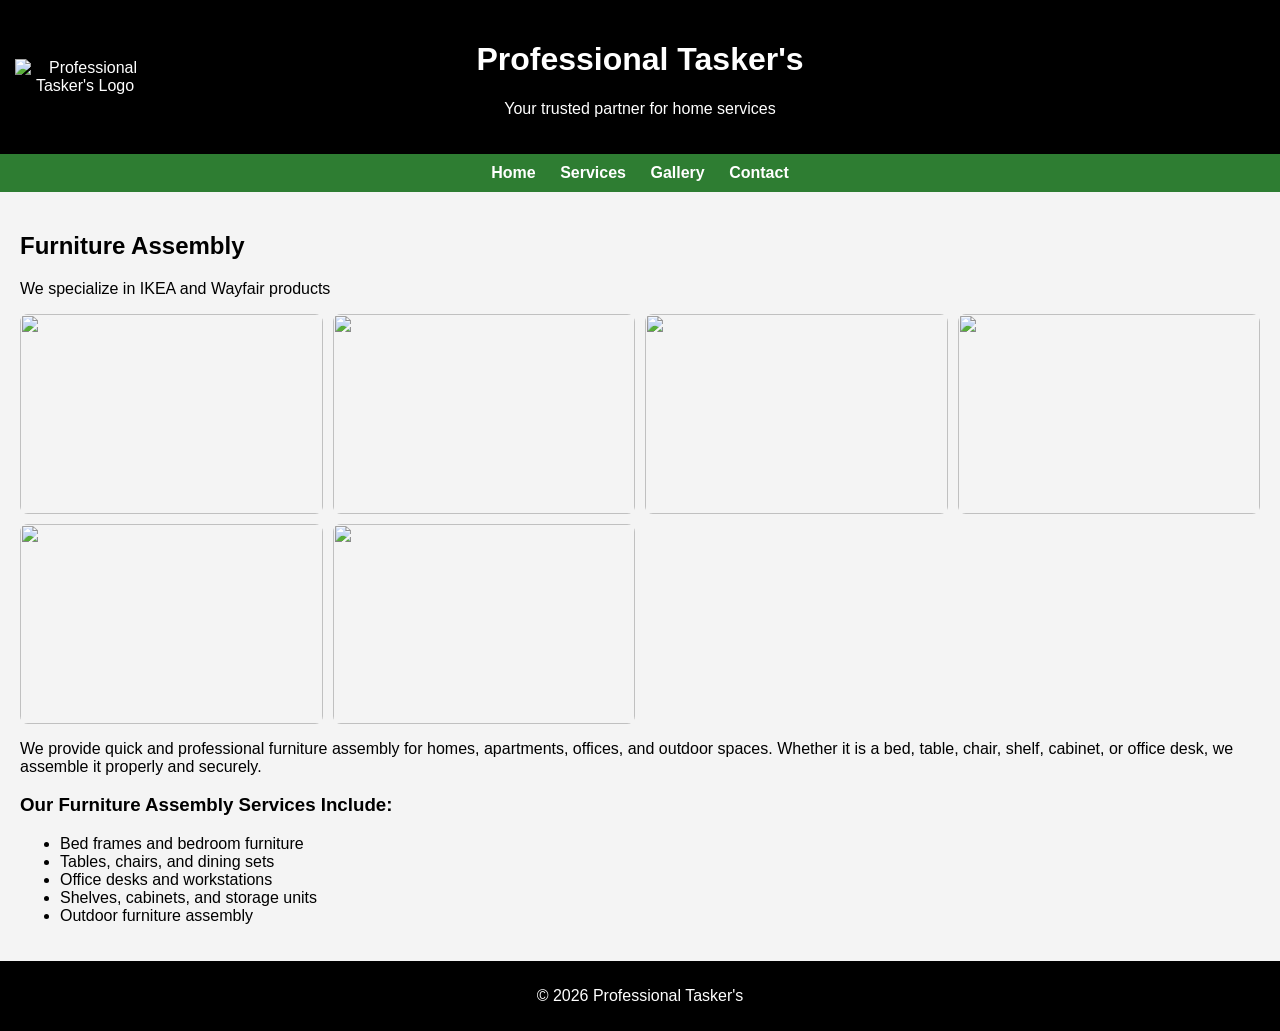
==== accent.html @ 63bef6c0 "Add files via upload" ====
<!DOCTYPE html>
<html lang="en">
<head>
  <meta charset="UTF-8">
  <meta name="viewport" content="width=device-width, initial-scale=1.0">
  <title>Furniture Assembly | Professional Tasker's</title>
  <link rel="stylesheet" href="assets/styles.css">
</head>
<body>

<header class="header">
  <img class="logo" src="assets/logo.png" alt="Professional Tasker's Logo">
  <div class="header-text">
    <h1>Professional Tasker's</h1>
    <p>Your trusted partner for home services</p>
  </div>
</header>

<nav>
  <a href="index.html">Home</a>
  <a href="index.html#services">Services</a>
  <a href="index.html#gallery">Gallery</a>
  <a href="index.html#contact">Contact</a>
</nav>

<section class="service-page">
  <h2>Furniture Assembly</h2>
  <p>We specialize in IKEA and Wayfair products</p>
<div class="gallery">
<img src="assets/picture1.jpeg">
<img src="assets/picture2.jpeg">
<img src="assets/picture3.jpeg">
<img src="assets/picture4.jpeg">
<img src="assets/picture5.jpeg">
<img src="assets/picture6.jpeg">
   </div>

  <p>
    We provide quick and professional furniture assembly for homes, apartments, offices, and outdoor spaces.
    Whether it is a bed, table, chair, shelf, cabinet, or office desk, we assemble it properly and securely.
  </p>

  <h3>Our Furniture Assembly Services Include:</h3>
  <ul>
    <li>Bed frames and bedroom furniture</li>
    <li>Tables, chairs, and dining sets</li>
    <li>Office desks and workstations</li>
    <li>Shelves, cabinets, and storage units</li>
    <li>Outdoor furniture assembly</li>
  </ul>

</section>

<footer>
  <p>© 2026 Professional Tasker's</p>
</footer>

</body>
</html>
---- assets/styles.css ----
body {
font-family: Arial, sans-serif;
margin: 0;
background: #f4f4f4;
}

.header {
position: relative;
background: #000;
color: #fff;
padding: 20px;
text-align: center;
margin-bottom: 0;
}

.logo {
position: absolute;
left: 15px;
top: 50%;
transform: translateY(-50%);
width: 140px;
}

nav {
background: #2e7d32;
text-align: center;
padding: 10px;
}

nav a {
color: white;
margin: 0 10px;
text-decoration: none;
font-weight: bold;
}

section {
padding: 20px;
}


.gallery {
display: grid;
grid-template-columns: repeat(auto-fit, minmax(250px, 1fr));
gap: 10px;
}

/* Make gallery thumbnails a consistent height and use object-fit so they crop uniformly */
.gallery img {
width: 100%;
height: 200px;
object-fit: cover;
border-radius: 8px;
display: block;
}

.contact-buttons {
display: flex;
justify-content: center;
gap: 15px;
flex-wrap: wrap;
margin-top: 20px;
}

.btn {
padding: 12px 18px;
text-decoration: none;
color: white;
font-weight: bold;
border-radius: 8px;
}

.call-btn { background: #d32f2f; }
.whatsapp-btn { background: #25D366; }
.email-btn { background: #1976d2; }

.pricing-note {
background: #fff;
padding: 20px;
margin: 20px;
border-left: 6px solid #2e7d32;
border-radius: 8px;
text-align: center;
}

footer {
background: #000;
color: #fff;
text-align: center;
padding: 10px;
}

/* RESPONSIVE DESIGN */
@media (max-width: 768px) {

.logo {
position: static;
transform: none;
display: block;
margin: 0 auto 10px;
width: 100px;
height: 100px;
object-fit: contain;
}

.header {
text-align: center;
}

nav a {
display: inline-block;
margin: 5px;
}

.gallery {
grid-template-columns: 1fr;
}

}

.services-container {
  display: flex;
    flex-direction: column;
    align-items: center;
    padding: 60px 20px;
}

.services-text {
  flex: 1;
  min-width: 280px;
}

.services-video {
  flex: 1;
  min-width: 280px;
}

.services-video video {
  width: 100%;
  height: 200px;
  object-fit: cover;
  border-radius: 10px;
}

.reviews-container {
  max-width: 600px;
  margin: auto;
}

.stars span {
  font-size: 25px;
  cursor: pointer;
  color: gray;
}

.stars span.active {
  color: gold;
}

/* Consolidated services container styles and fixed a color typo */
.services-container {
  padding: 50px 20px;
  background: #ffffff; /* white background */
  color: #000000;
}

.services-title {
  font-size: 2.5rem;
    color: #1b5e20;      /* Dark green */
    text-align: center;
    margin-bottom: 40px;
    width: 100%;
}

.services-grid {
  display: grid;
  grid-template-columns: repeat(auto-fit, minmax(320px, 1fr));
  gap: 30px;
}

.service-card {
  display: flex;
  align-items: center;
  background: #1c1c1c;
  border-radius: 20px;
  overflow: hidden;
  transition: transform 0.3s ease, box-shadow 0.3s ease;
}

.service-card:hover {
  transform: translateY(-5px);
  box-shadow: 0 0 15px rgba(0, 200, 83, 0.4);
}

/* Keep service card images narrower but match height with gallery thumbnails */
.service-card img {
  width: 130px;
  height: 200px;
  object-fit: cover;
}

.service-text {
  padding: 15px;
}

.service-text h3 {
  margin: 0;
  color: #00e676;
}

.service-text p {
  margin: 5px 0 0;
  font-size: 14px;
  color: #ccc;
}

.review {
  border-bottom: 1px solid #ccc;
  margin-top: 10px;
}

/* ========================================
   SERVICE PAGE IMAGES
   Keeps sheds, gazebos, greenhouses, etc.
   the same display size
======================================== */

.service-hero-img {
    width: 330px;
    height: 330px;
    object-fit: cover;
    display: block;
}

@media (max-width: 768px) {
    .service-hero-img {
        width: 100%;
        max-width: 330px;
        height: 330px;
    }
}

/* Ensure any review/user images also follow the same thumbnail sizing */
.reviews-container img {
  width: 100%;
  height: 200px;
  object-fit: cover;
  border-radius: 8px;
}
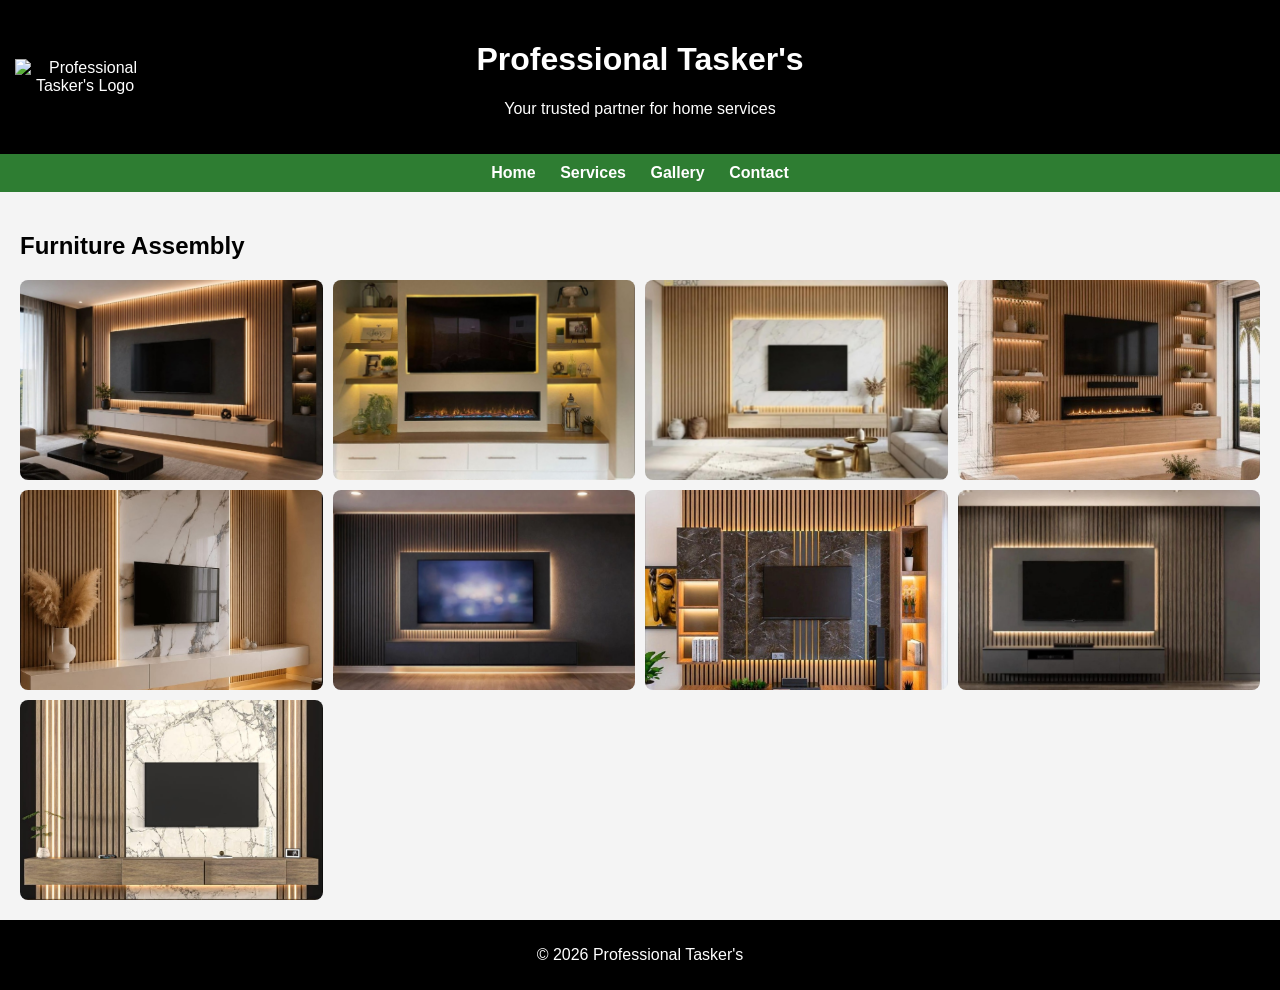
==== commit 569ca298: "Revise accent.html for TV accent wall services Updated the accent.html file to reflect a new title a" ====
--- a/accent.html
+++ b/accent.html
@@ -3,7 +3,7 @@
 <head>
   <meta charset="UTF-8">
   <meta name="viewport" content="width=device-width, initial-scale=1.0">
-  <title>Furniture Assembly | Professional Tasker's</title>
+  <title>Customized TV Accent Walls | Professional Tasker's</title>
   <link rel="stylesheet" href="assets/styles.css">
 </head>
 <body>
@@ -25,29 +25,20 @@
 
 <section class="service-page">
   <h2>Furniture Assembly</h2>
-  <p>We specialize in IKEA and Wayfair products</p>
+  
 <div class="gallery">
-<img src="assets/picture1.jpeg">
-<img src="assets/picture2.jpeg">
-<img src="assets/picture3.jpeg">
-<img src="assets/picture4.jpeg">
-<img src="assets/picture5.jpeg">
-<img src="assets/picture6.jpeg">
+<img src="assets/accent.jpeg">
+<img src="assets/accent1.jpeg">
+<img src="assets/accent2.jpeg">
+<img src="assets/accent3.jpeg">
+<img src="assets/accent4.jpeg">
+<img src="assets/accent5.jpeg">
+<img src="assets/accent6.jpeg">
+<img src="assets/accent7.jpeg">
+<img src="assets/accent8.jpeg">
    </div>
 
-  <p>
-    We provide quick and professional furniture assembly for homes, apartments, offices, and outdoor spaces.
-    Whether it is a bed, table, chair, shelf, cabinet, or office desk, we assemble it properly and securely.
-  </p>
-
-  <h3>Our Furniture Assembly Services Include:</h3>
-  <ul>
-    <li>Bed frames and bedroom furniture</li>
-    <li>Tables, chairs, and dining sets</li>
-    <li>Office desks and workstations</li>
-    <li>Shelves, cabinets, and storage units</li>
-    <li>Outdoor furniture assembly</li>
-  </ul>
+ 
 
 </section>
 
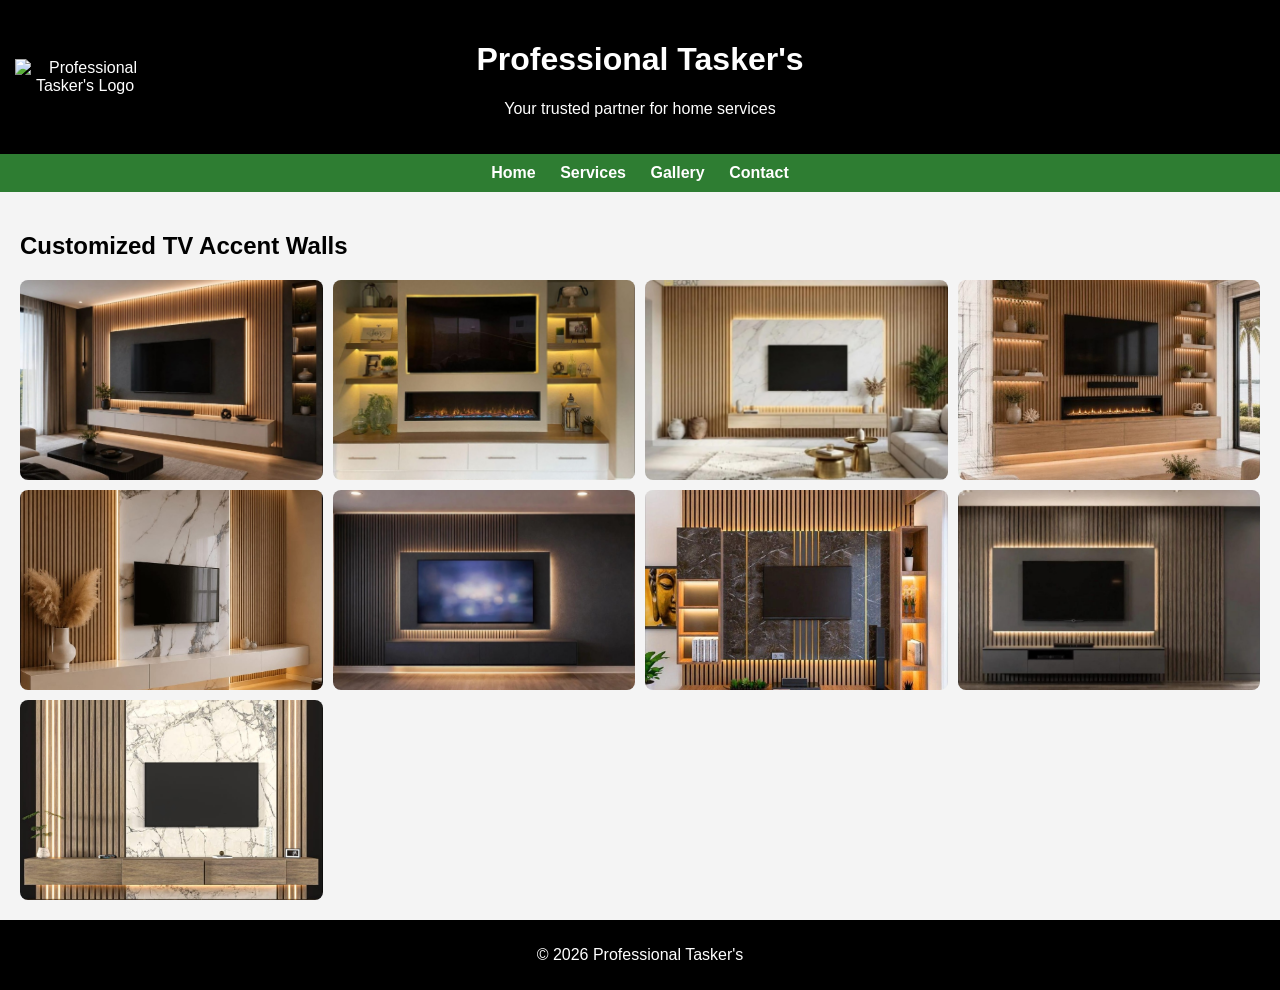
==== commit 3bd00f9c: "Change section heading to 'Customized TV Accent Walls' Updated section heading to reflect service na" ====
--- a/accent.html
+++ b/accent.html
@@ -24,7 +24,7 @@
 </nav>
 
 <section class="service-page">
-  <h2>Furniture Assembly</h2>
+  <h2>Customized TV Accent Walls</h2>
   
 <div class="gallery">
 <img src="assets/accent.jpeg">
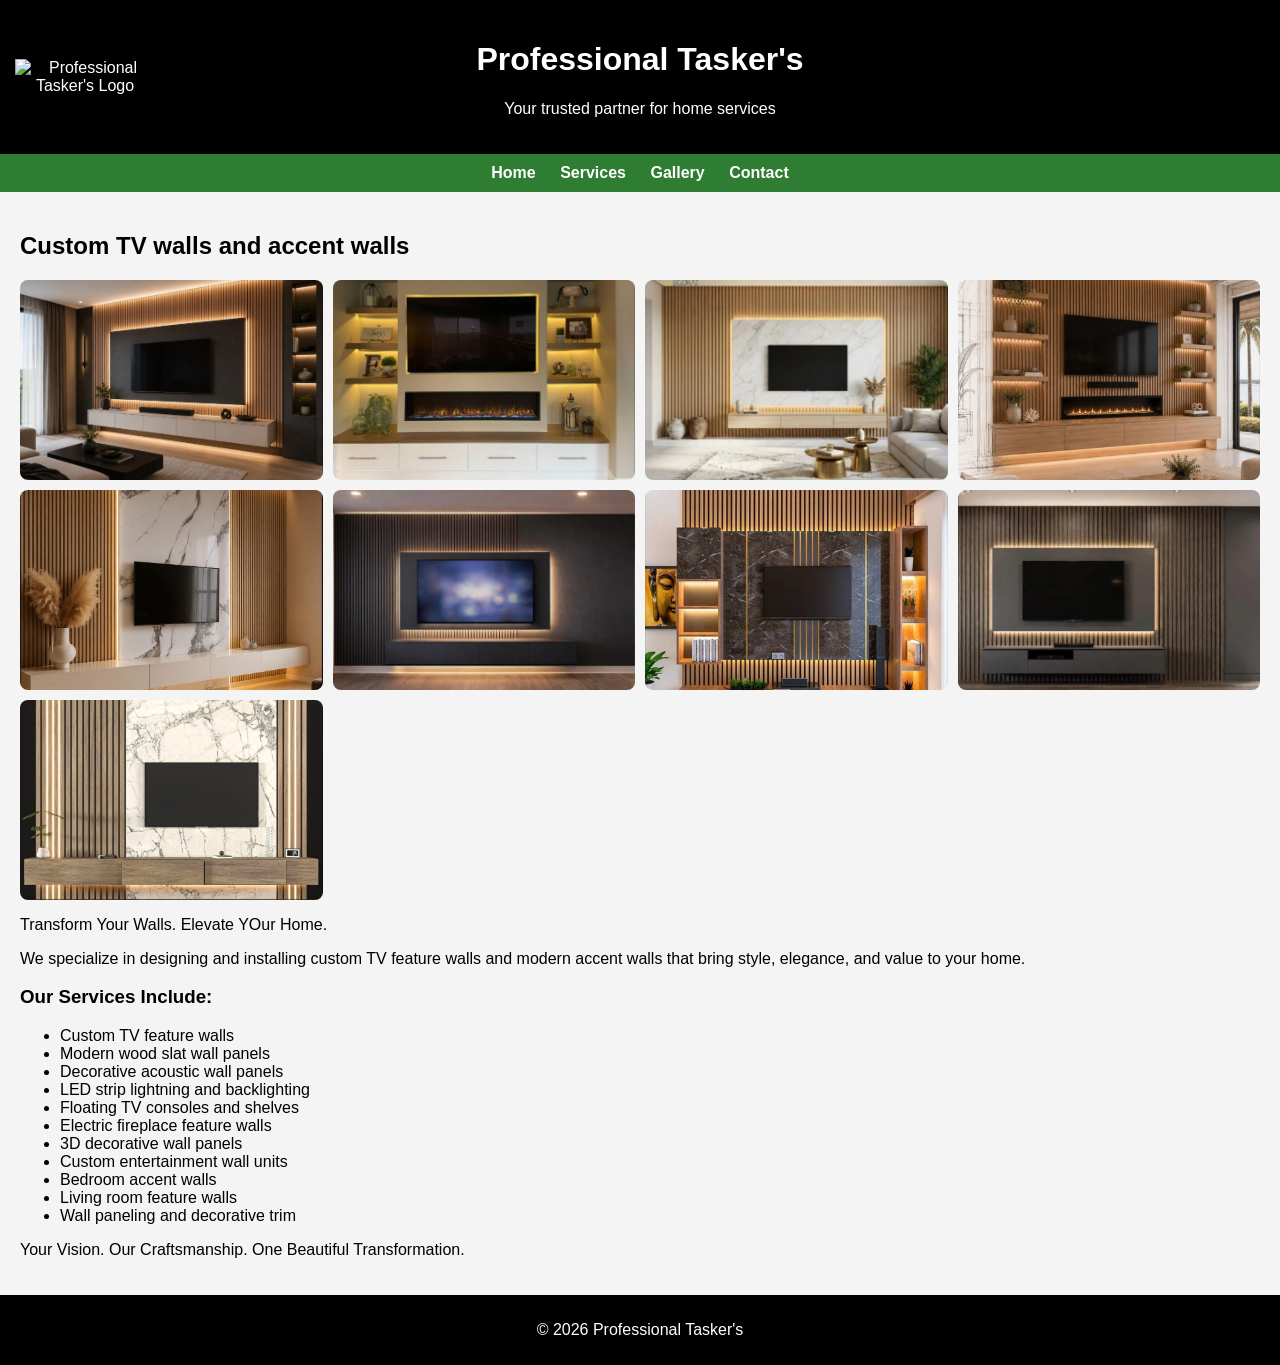
==== commit 8b557a76: "Enhance accent wall service page content Updated service page content and added new services list." ====
--- a/accent.html
+++ b/accent.html
@@ -24,7 +24,7 @@
 </nav>
 
 <section class="service-page">
-  <h2>Customized TV Accent Walls</h2>
+  <h2>Custom TV walls and accent walls</h2>
   
 <div class="gallery">
 <img src="assets/accent.jpeg">
@@ -38,7 +38,33 @@
 <img src="assets/accent8.jpeg">
    </div>
 
- 
+<p>
+    Transform Your Walls. Elevate YOur Home.
+  </p>
+  
+<p>
+    We specialize in designing and installing custom TV feature walls and modern accent walls that bring style, elegance, 
+  and value to your home.
+  </p>
+
+  <h3>Our Services Include:</h3>
+  <ul>
+    <li>Custom TV feature walls</li>
+    <li>Modern wood slat wall panels</li>
+    <li>Decorative acoustic wall panels</li>
+    <li>LED strip lightning and backlighting</li>
+    <li>Floating TV consoles and shelves</li>
+    <li>Electric fireplace feature walls</li>
+    <li>3D decorative wall panels</li>
+    <li>Custom entertainment wall units</li>
+    <li>Bedroom accent walls</li>
+    <li>Living room feature walls</li>
+    <li>Wall paneling and decorative trim</li>
+  </ul> 
+
+  <p>
+    Your Vision. Our Craftsmanship. One Beautiful Transformation.
+  </p>
 
 </section>
 
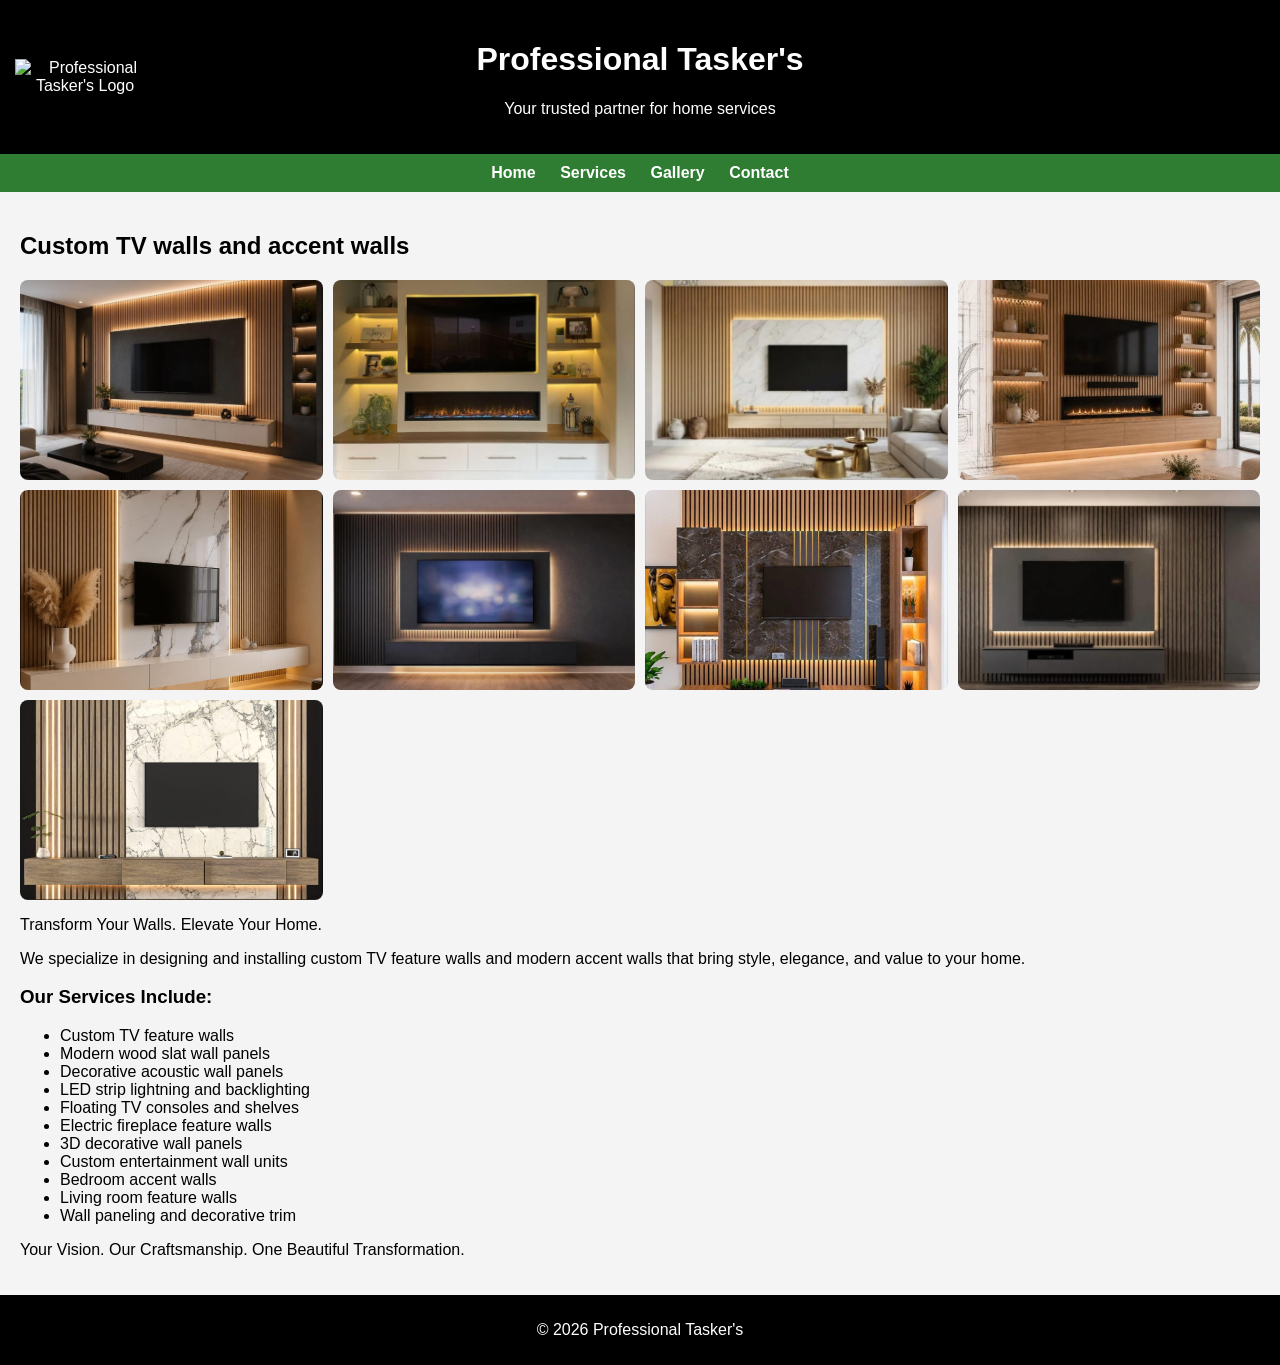
==== commit 389a2953: "Fix HTML formatting and typos in accent.html" ====
--- a/accent.html
+++ b/accent.html
@@ -39,7 +39,7 @@
    </div>
 
 <p>
-    Transform Your Walls. Elevate YOur Home.
+    Transform Your Walls. Elevate Your Home.
   </p>
   
 <p>
